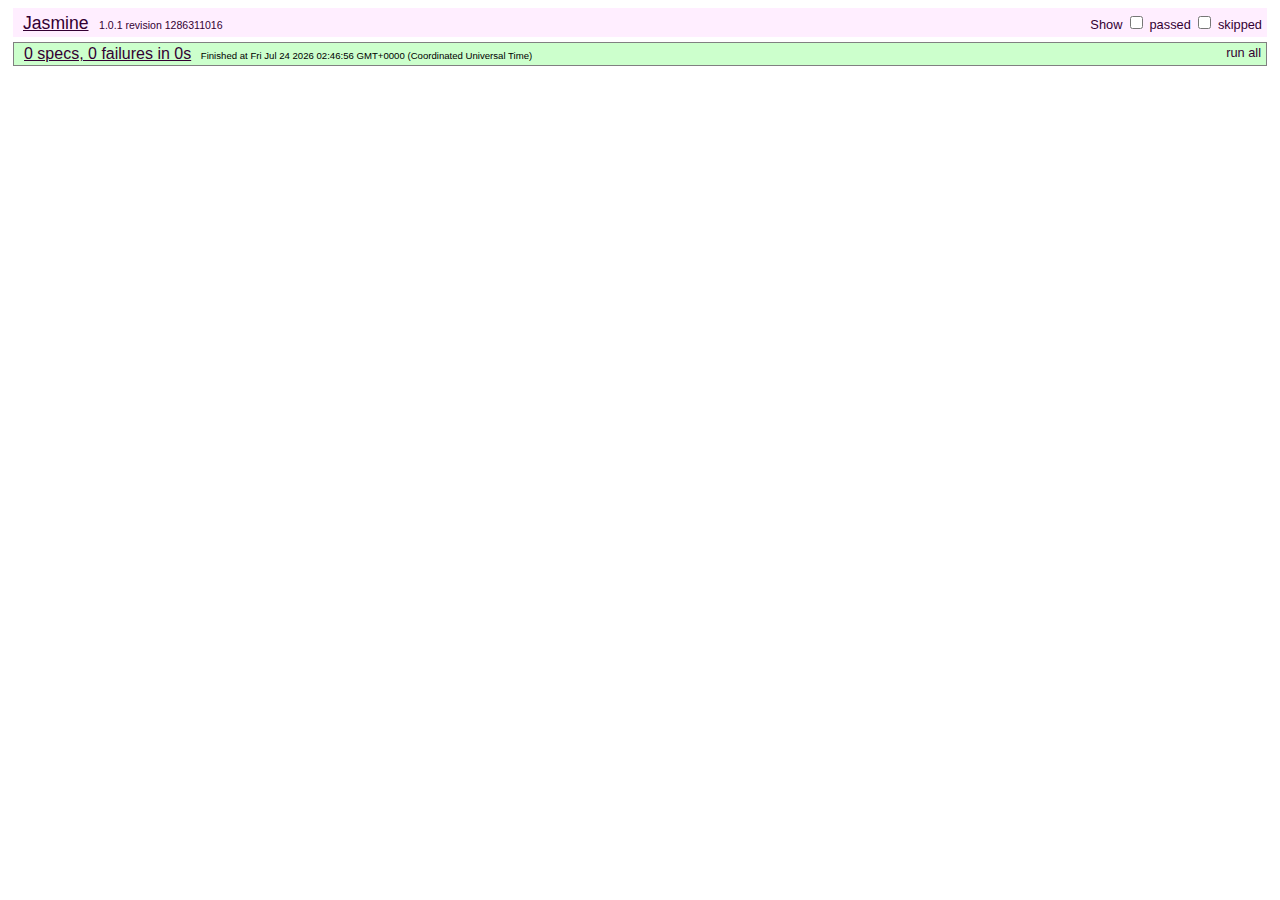
==== jstest/index.html @ 9783fff9 "adding test folder to run js specs" ====
<!DOCTYPE HTML>
<html>
    <head>
        <meta charset="utf-8" />
        <title>Runner</title>
        <link href="assets/jasmine/jasmine.css" rel="stylesheet" type="text/css" />

        <script src="assets/jasmine/jasmine.js"></script>
        <script src="assets/jasmine/jasmine-html.js"></script>
        <script src="assets/jasmine/jasmine-sugar.js"></script>
        <script src="assets/sinon/sinon-1.1.1.js"></script>

        <script src="assets/resource.js"></script>
    </head>
    <body>
        <script>
            jasmine.getEnv().addReporter(new jasmine.TrivialReporter());
            jasmine.getEnv().execute();
        </script>
    </body>
</html>
---- jstest/assets/jasmine/jasmine.css ----
body {
  font-family: "Helvetica Neue Light", "Lucida Grande", "Calibri", "Arial", sans-serif;
}


.jasmine_reporter a:visited, .jasmine_reporter a {
  color: #303; 
}

.jasmine_reporter a:hover, .jasmine_reporter a:active {
  color: blue; 
}

.run_spec {
  float:right;
  padding-right: 5px;
  font-size: .8em;
  text-decoration: none;
}

.jasmine_reporter {
  margin: 0 5px;
}

.banner {
  color: #303;
  background-color: #fef;
  padding: 5px;
}

.logo {
  float: left;
  font-size: 1.1em;
  padding-left: 5px;
}

.logo .version {
  font-size: .6em;
  padding-left: 1em;
}

.runner.running {
  background-color: yellow;
}


.options {
  text-align: right;
  font-size: .8em;
}




.suite {
  border: 1px outset gray;
  margin: 5px 0;
  padding-left: 1em;
}

.suite .suite {
  margin: 5px; 
}

.suite.passed {
  background-color: #dfd;
}

.suite.failed {
  background-color: #fdd;
}

.spec {
  margin: 5px;
  padding-left: 1em;
  clear: both;
}

.spec.failed, .spec.passed, .spec.skipped {
  padding-bottom: 5px;
  border: 1px solid gray;
}

.spec.failed {
  background-color: #fbb;
  border-color: red;
}

.spec.passed {
  background-color: #bfb;
  border-color: green;
}

.spec.skipped {
  background-color: #bbb;
}

.messages {
  border-left: 1px dashed gray;
  padding-left: 1em;
  padding-right: 1em;
}

.passed {
  background-color: #cfc;
  display: none;
}

.failed {
  background-color: #fbb;
}

.skipped {
  color: #777;
  background-color: #eee;
  display: none;
}


/*.resultMessage {*/
  /*white-space: pre;*/
/*}*/

.resultMessage span.result {
  display: block;
  line-height: 2em;
  color: black;
}

.resultMessage .mismatch {
  color: black;
}

.stackTrace {
  white-space: pre;
  font-size: .8em;
  margin-left: 10px;
  max-height: 5em;
  overflow: auto;
  border: 1px inset red;
  padding: 1em;
  background: #eef;
}

.finished-at {
  padding-left: 1em;
  font-size: .6em;
}

.show-passed .passed,
.show-skipped .skipped {
  display: block;
}


#jasmine_content {
  position:fixed;
  right: 100%;
}

.runner {
  border: 1px solid gray;
  display: block;
  margin: 5px 0;
  padding: 2px 0 2px 10px;
}
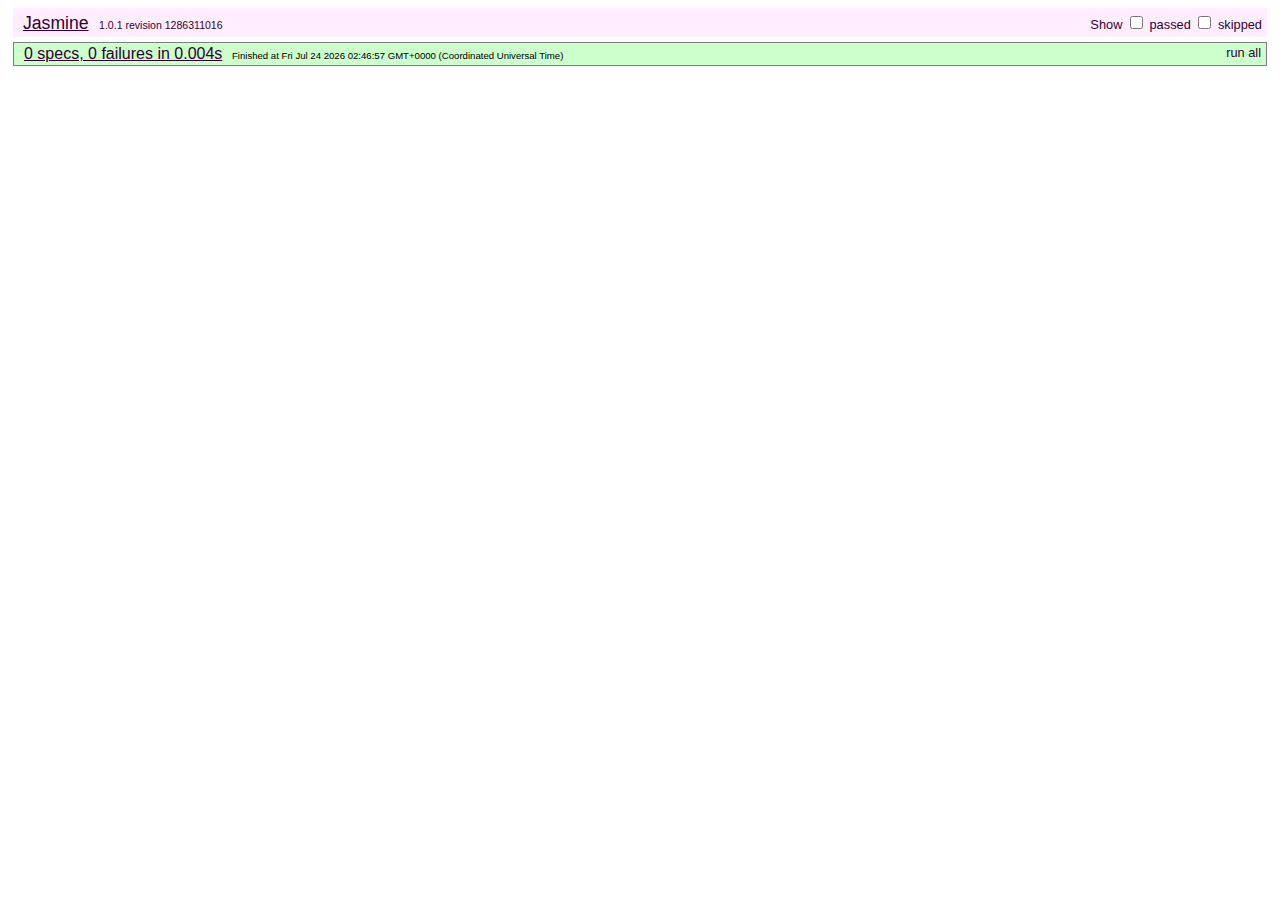
==== commit cf8bc242: "adding a spec" ====
--- a/jstest/index.html
+++ b/jstest/index.html
@@ -11,6 +11,8 @@
         <script src="assets/sinon/sinon-1.1.1.js"></script>
 
         <script src="assets/resource.js"></script>
+
+        <script src="specs/header.spec.js" type="text/javascript" charset="utf-8"></script>
     </head>
     <body>
         <script>
